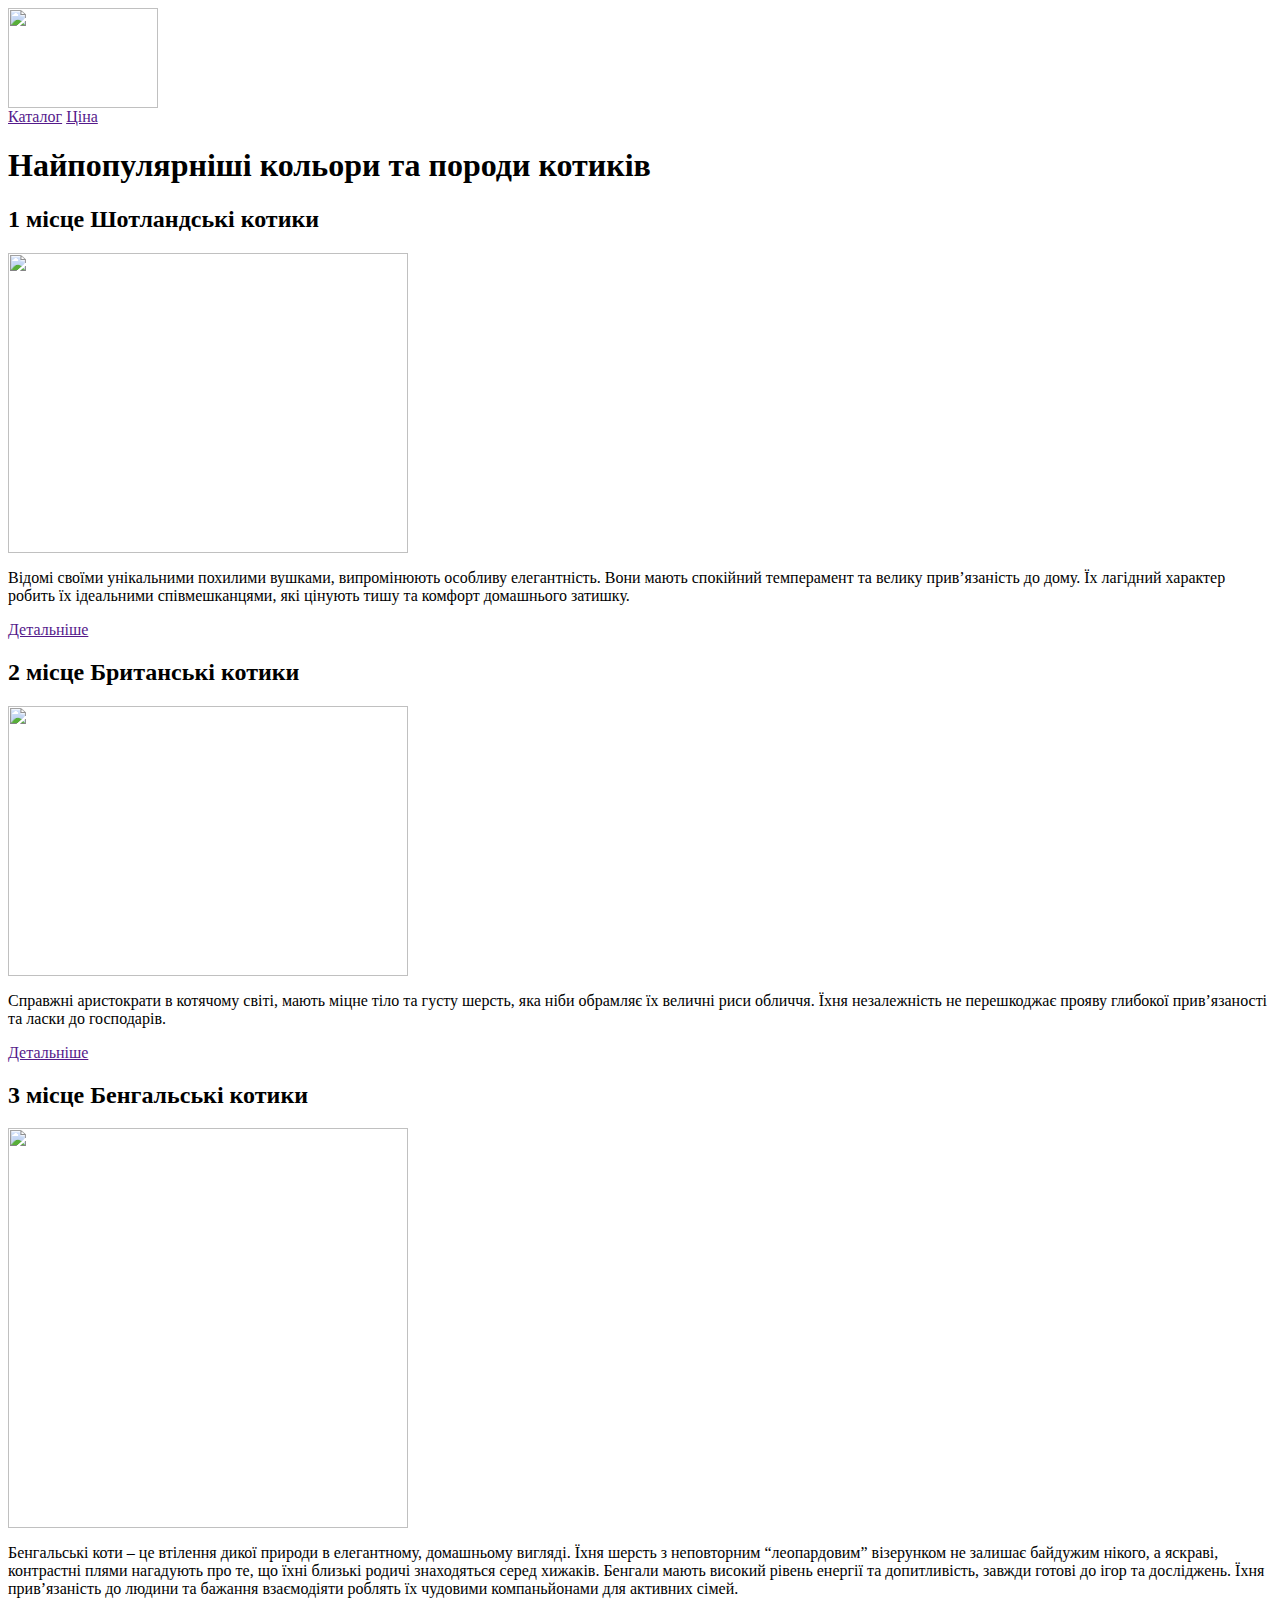
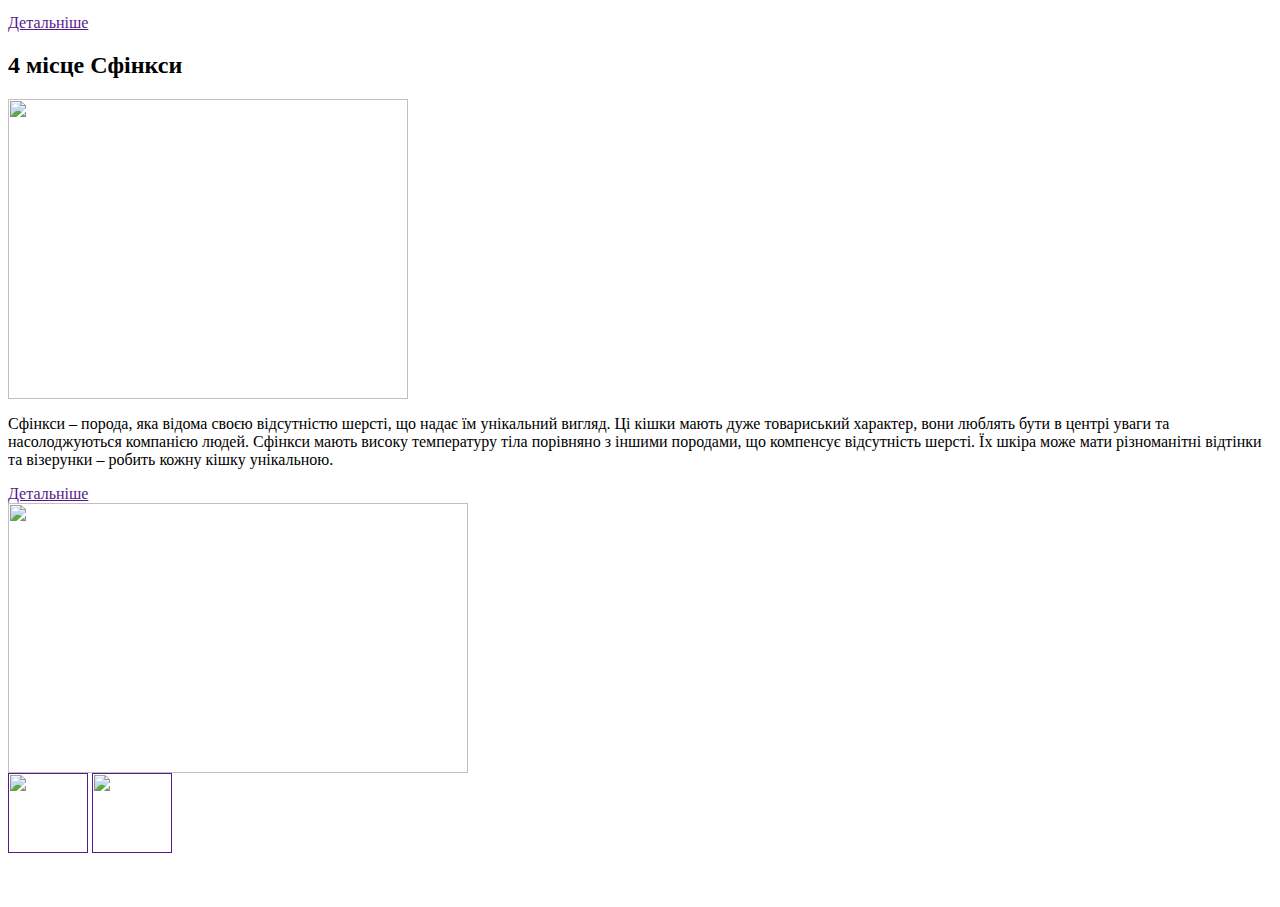
==== index.html @ 6324a22a "Update and rename 𝕮𝖚𝖙𝖊𝖈𝖆𝖙𝖘𝖘𝖘 to index.html" ====
<html>
    <head>
        <link href="style.css" rel="stylesheet">
        <title>Найпопулярніші кольори та породи котиків</title>
    </head>

    <body>
        <header>
            <img src="https://cdn.pixabay.com/photo/2014/03/12/01/36/eyes-285825_1280.png" width="150px" height="100px">
            <a class="button" href=""></a>
        </header>
        <nav>
            <a class="nav-link" href="">Каталог</a>
            <a class="nav-link" href="">Ціна</a>
        </nav>
        <main>
            <h1>Найпопулярніші кольори та породи котиків</h1>
            <section class="info">
                <article>
                    <h2>1 місце Шотландські котики</h2> 
                    <img src="https://vogdog.com/wp-content/uploads/2024/02/218EC821-3D2A-4B78-A0C8-53EF2ABB69BE-1024x812.jpeg.webp" width="400px" height="300px"/>
                    <p>Відомі своїми унікальними похилими вушками, випромінюють особливу елегантність. Вони мають спокійний темперамент та велику прив’язаність до дому. Їх лагідний характер робить їх ідеальними співмешканцями, які цінують тишу та комфорт домашнього затишку.</p>
                    <a class="article-but" href="">Детальніше</a>
                </article>
                <article>
                    <h2>2 місце Британські котики</h2>
                    <img src="https://vogdog.com/wp-content/uploads/2024/02/2A9A2200-E8D1-4482-A1D4-FF5A1F01DB83-1024x576.jpeg.webp" width="400px" height="270px"/>
                    <p>Справжні аристократи в котячому світі, мають міцне тіло та густу шерсть, яка ніби обрамляє їх величні риси обличчя. Їхня незалежність не перешкоджає прояву глибокої прив’язаності та ласки до господарів.</p>
                    <a class="article-but" href="">Детальніше</a>
                </article>
                <article>
                    <h2>3 місце Бенгальські котики</h2>
                    <img src="https://vogdog.com/wp-content/uploads/2024/02/47E62599-C4AE-46B2-BC32-96063C3D8134-1024x1024.jpeg.webp" width="400px" height="400px"/>
                    <p>Бенгальські коти – це втілення дикої природи в елегантному, домашньому вигляді. Їхня шерсть з неповторним “леопардовим” візерунком не залишає байдужим нікого, а яскраві, контрастні плями нагадують про те, що їхні близькі родичі знаходяться серед хижаків. Бенгали мають високий рівень енергії та допитливість, завжди готові до ігор та досліджень. Їхня прив’язаність до людини та бажання взаємодіяти роблять їх чудовими компаньйонами для активних сімей.</p>
                    <a class="article-but" href="">Детальніше</a>
                </article>
                <article>
                    <h2>4 місце Сфінкси</h2>
                    <img src="https://vogdog.com/wp-content/uploads/2024/02/389DDEDF-8ED1-4968-A6A7-2734DA4F140C-1024x676.jpeg.webp" width="400px" height="300px"/>
                    <p>Сфінкси – порода, яка відома своєю відсутністю шерсті, що надає їм унікальний вигляд. Ці кішки мають дуже товариський характер, вони люблять бути в центрі уваги та насолоджуються компанією людей. Сфінкси мають високу температуру тіла порівняно з іншими породами, що компенсує відсутність шерсті. Їх шкіра може мати різноманітні відтінки та візерунки – робить кожну кішку унікальною.</p>
                    <a class="article-but" href="">Детальніше</a>
                </article>
            </section>
            <img src="https://bogatyr.club/uploads/posts/2023-03/1679427659_bogatyr-club-p-belii-kot-na-chernom-fone-risunok-instagra-1.jpg" width="460" height="270"/>
        </main>
        <footer>
            <a href=""><img src="/uploads/2021/02/icon-set-1142000_1280%201_0_1613586391.png" width="80px" height="80px"></a>
            <a href=""><img src="/uploads/2021/02/instagram-3288419_1280%201_0_1613586391.png" width="80px" height="80px"></a>
            <p><b> <br/> </b></p> 
        </footer>
    </body>
</html>
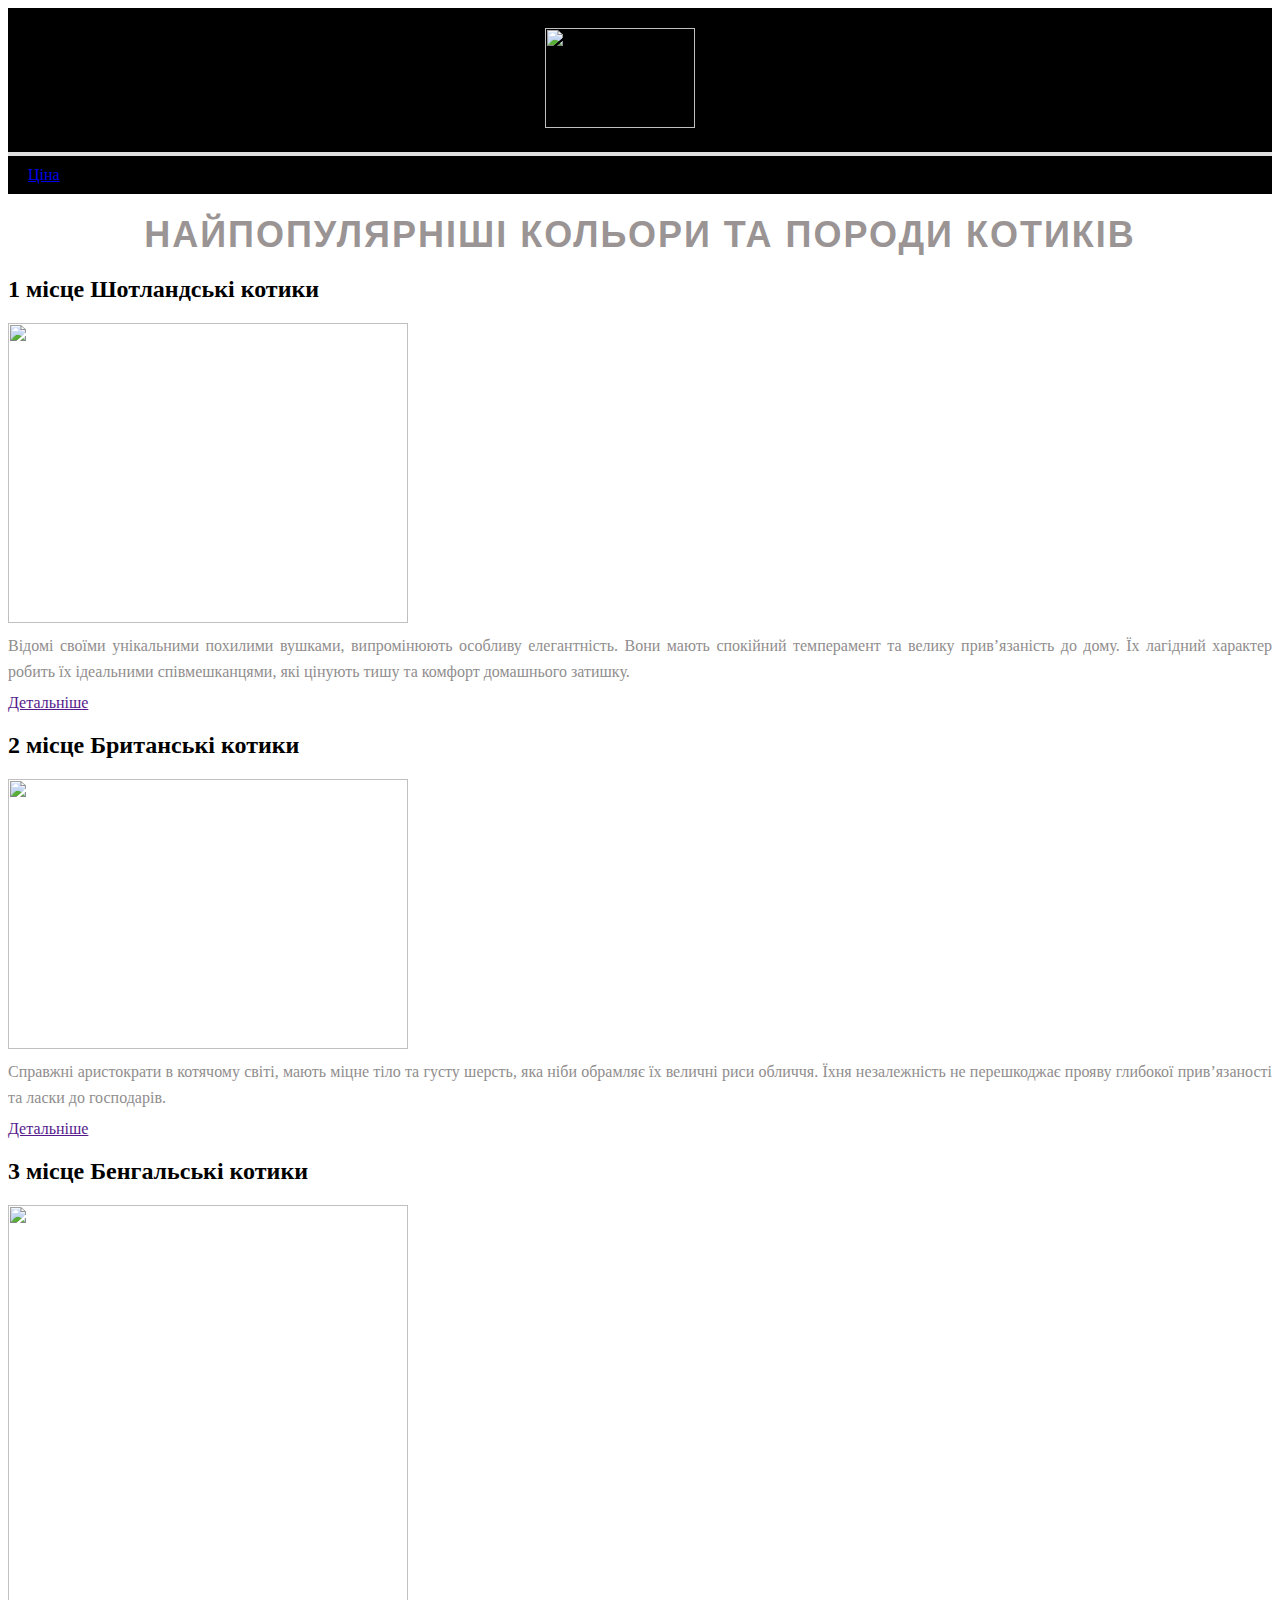
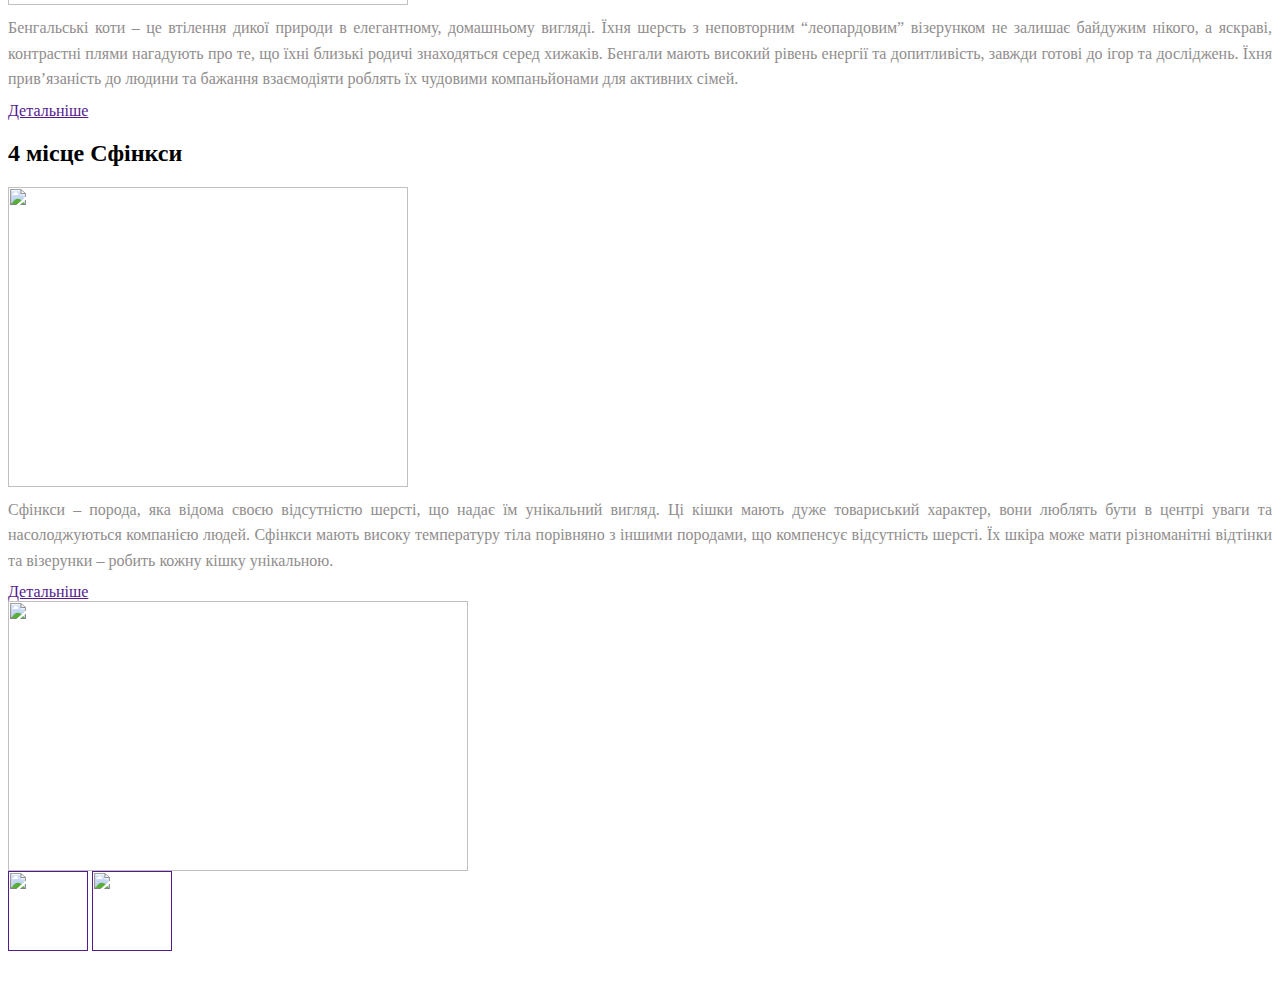
==== commit 0a080039: "Update index.html" ====
--- a/index.html
+++ b/index.html
@@ -10,8 +10,7 @@
             <a class="button" href=""></a>
         </header>
         <nav>
-            <a class="nav-link" href="">Каталог</a>
-            <a class="nav-link" href="">Ціна</a>
+            <a class="nav-link" href="about.html">Ціна</a>
         </nav>
         <main>
             <h1>Найпопулярніші кольори та породи котиків</h1>
--- a/style.css
+++ b/style.css
@@ -0,0 +1,47 @@
+header {
+   background-color: #000000;
+  padding: 20px 0; 
+  border-bottom: 4px solid #e0e0e0; 
+  text-align: center; 
+}
+
+.button { 
+  color: #ffffff; 
+  border: none; 
+  border-radius: 5px; 
+  padding: 10px 20px;
+  font-size: 16px;
+  font-family: 'Arial', sans-serif; 
+  cursor: pointer; 
+  transition: background-color 0.3s, transform 0.2s; 
+}
+
+nav {
+  background-color: #000000; 
+  padding: 10px 20px; 
+  display: flex; 
+  justify-content: space-between; 
+  align-items: center; 
+}
+
+
+
+h1 { 
+    font-family: 'Arial', sans-serif; 
+  font-size: 36px; 
+  color: #9a9494; 
+  text-align: center;
+  margin: 20px 0;
+  text-transform: uppercase; 
+  letter-spacing: 2px; 
+}
+
+p {
+    font-family: 'Georgia', serif;
+  font-size: 16px; 
+  line-height: 1.6; 
+  color: #908d8d; 
+  margin: 10px 0; 
+  text-align: justify; 
+}
+
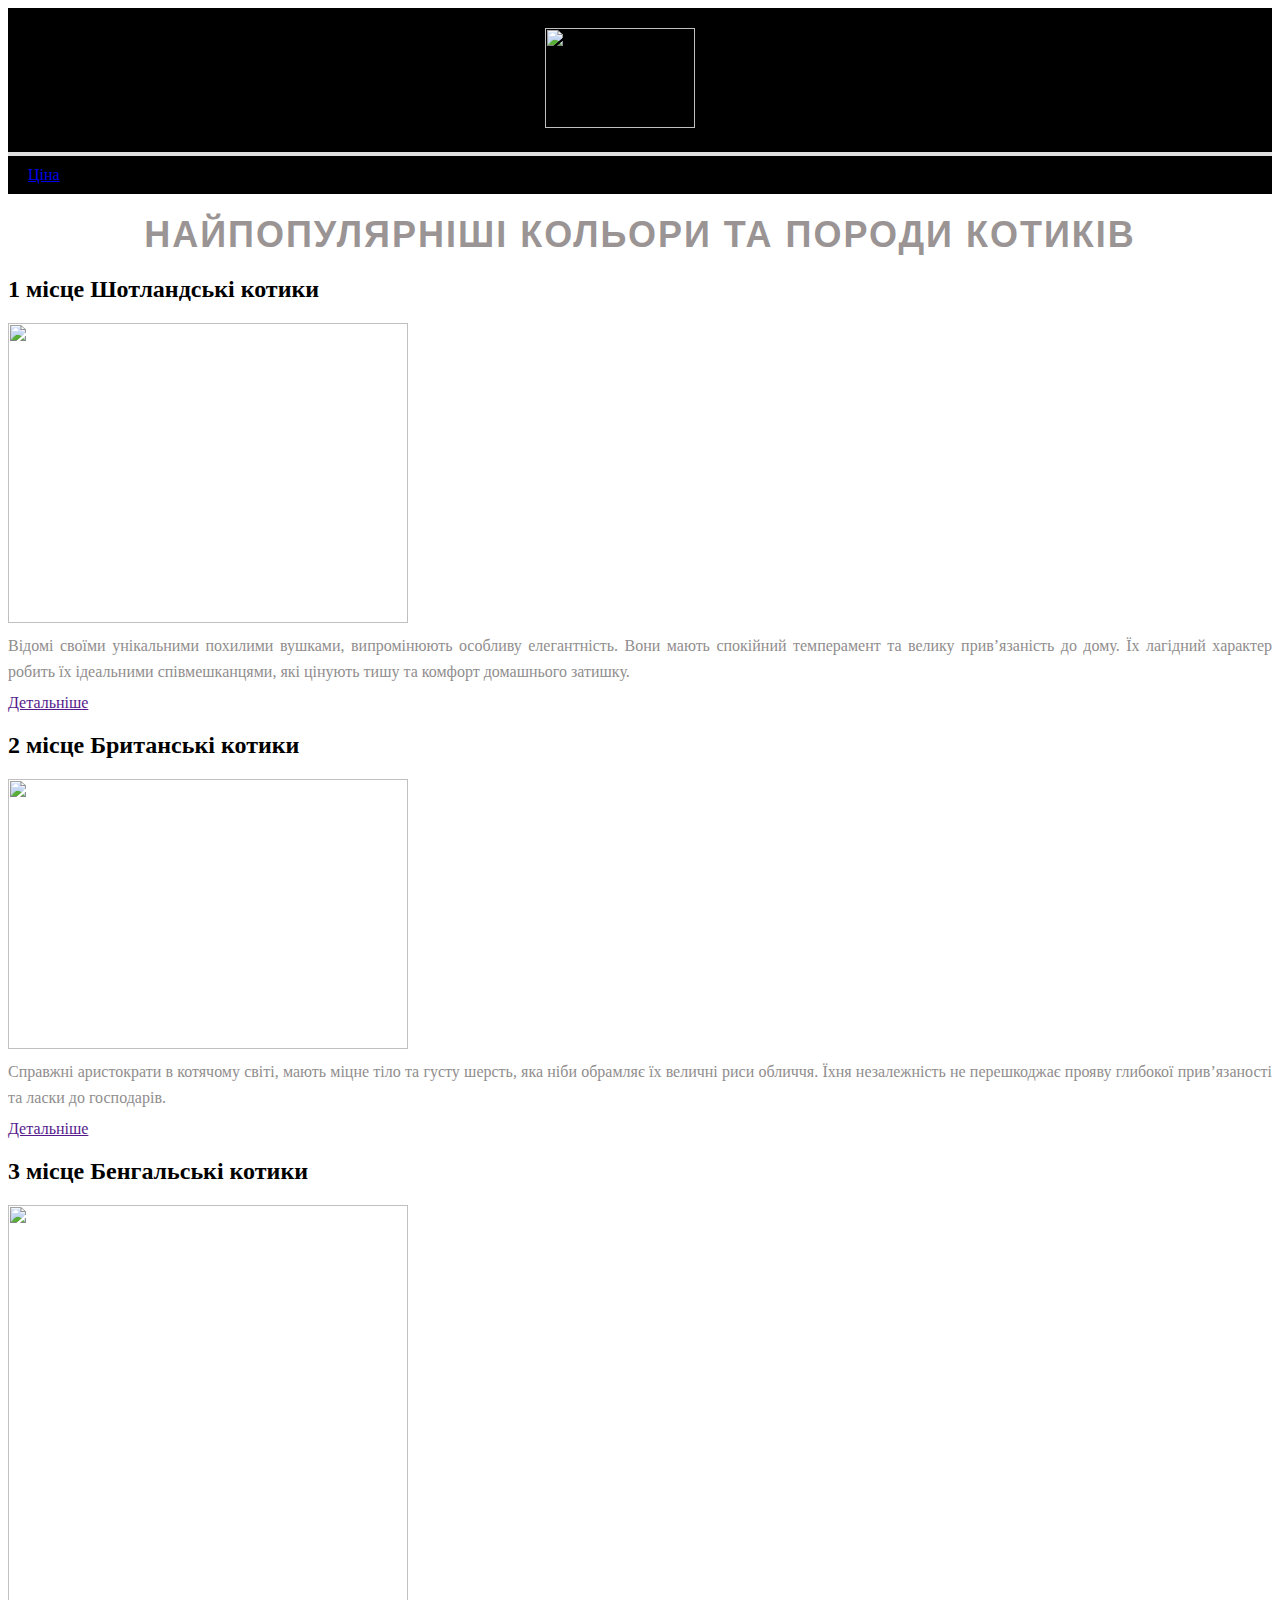
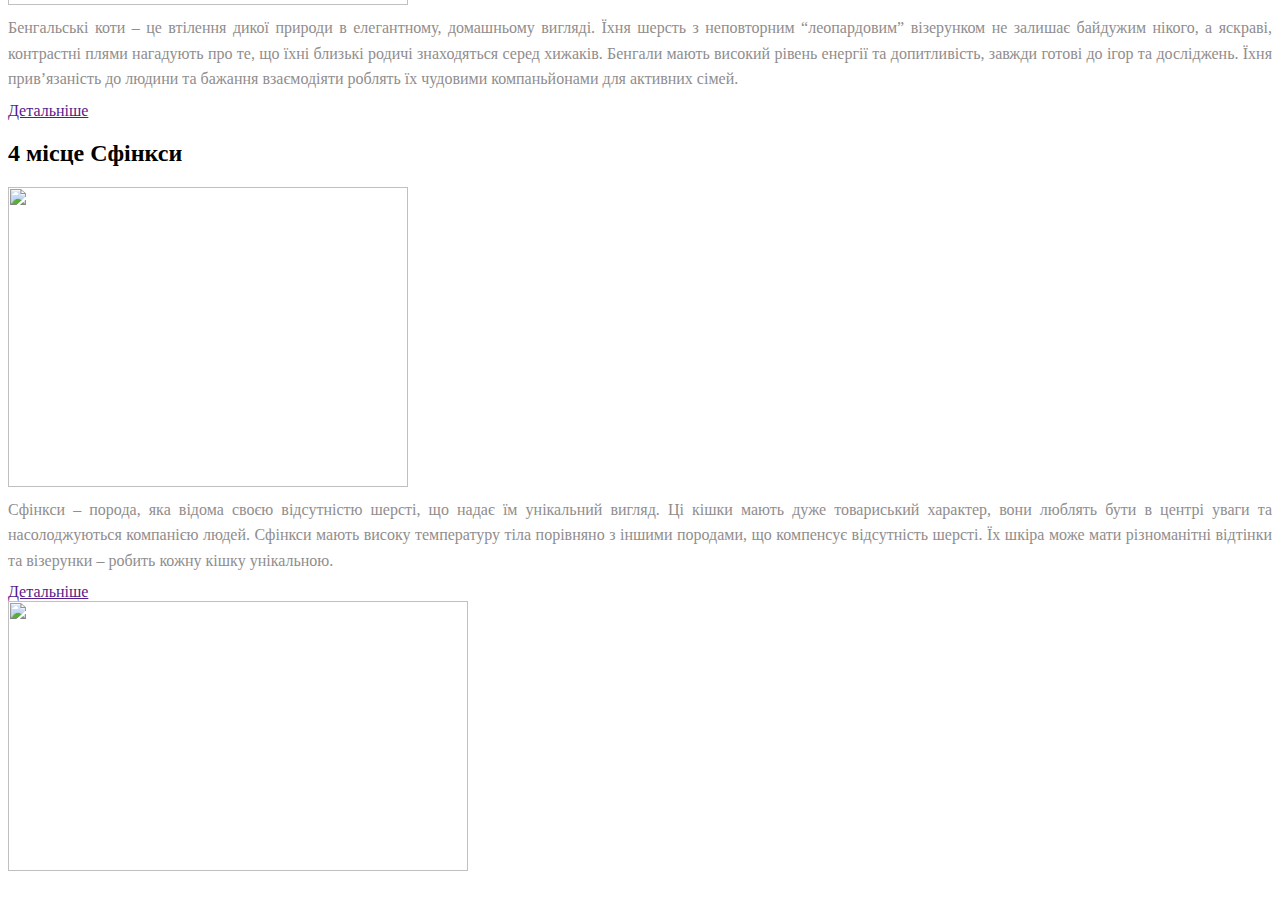
==== commit d58d6e36: "Update index.html" ====
--- a/index.html
+++ b/index.html
@@ -43,8 +43,6 @@
             <img src="https://bogatyr.club/uploads/posts/2023-03/1679427659_bogatyr-club-p-belii-kot-na-chernom-fone-risunok-instagra-1.jpg" width="460" height="270"/>
         </main>
         <footer>
-            <a href=""><img src="/uploads/2021/02/icon-set-1142000_1280%201_0_1613586391.png" width="80px" height="80px"></a>
-            <a href=""><img src="/uploads/2021/02/instagram-3288419_1280%201_0_1613586391.png" width="80px" height="80px"></a>
             <p><b> <br/> </b></p> 
         </footer>
     </body>
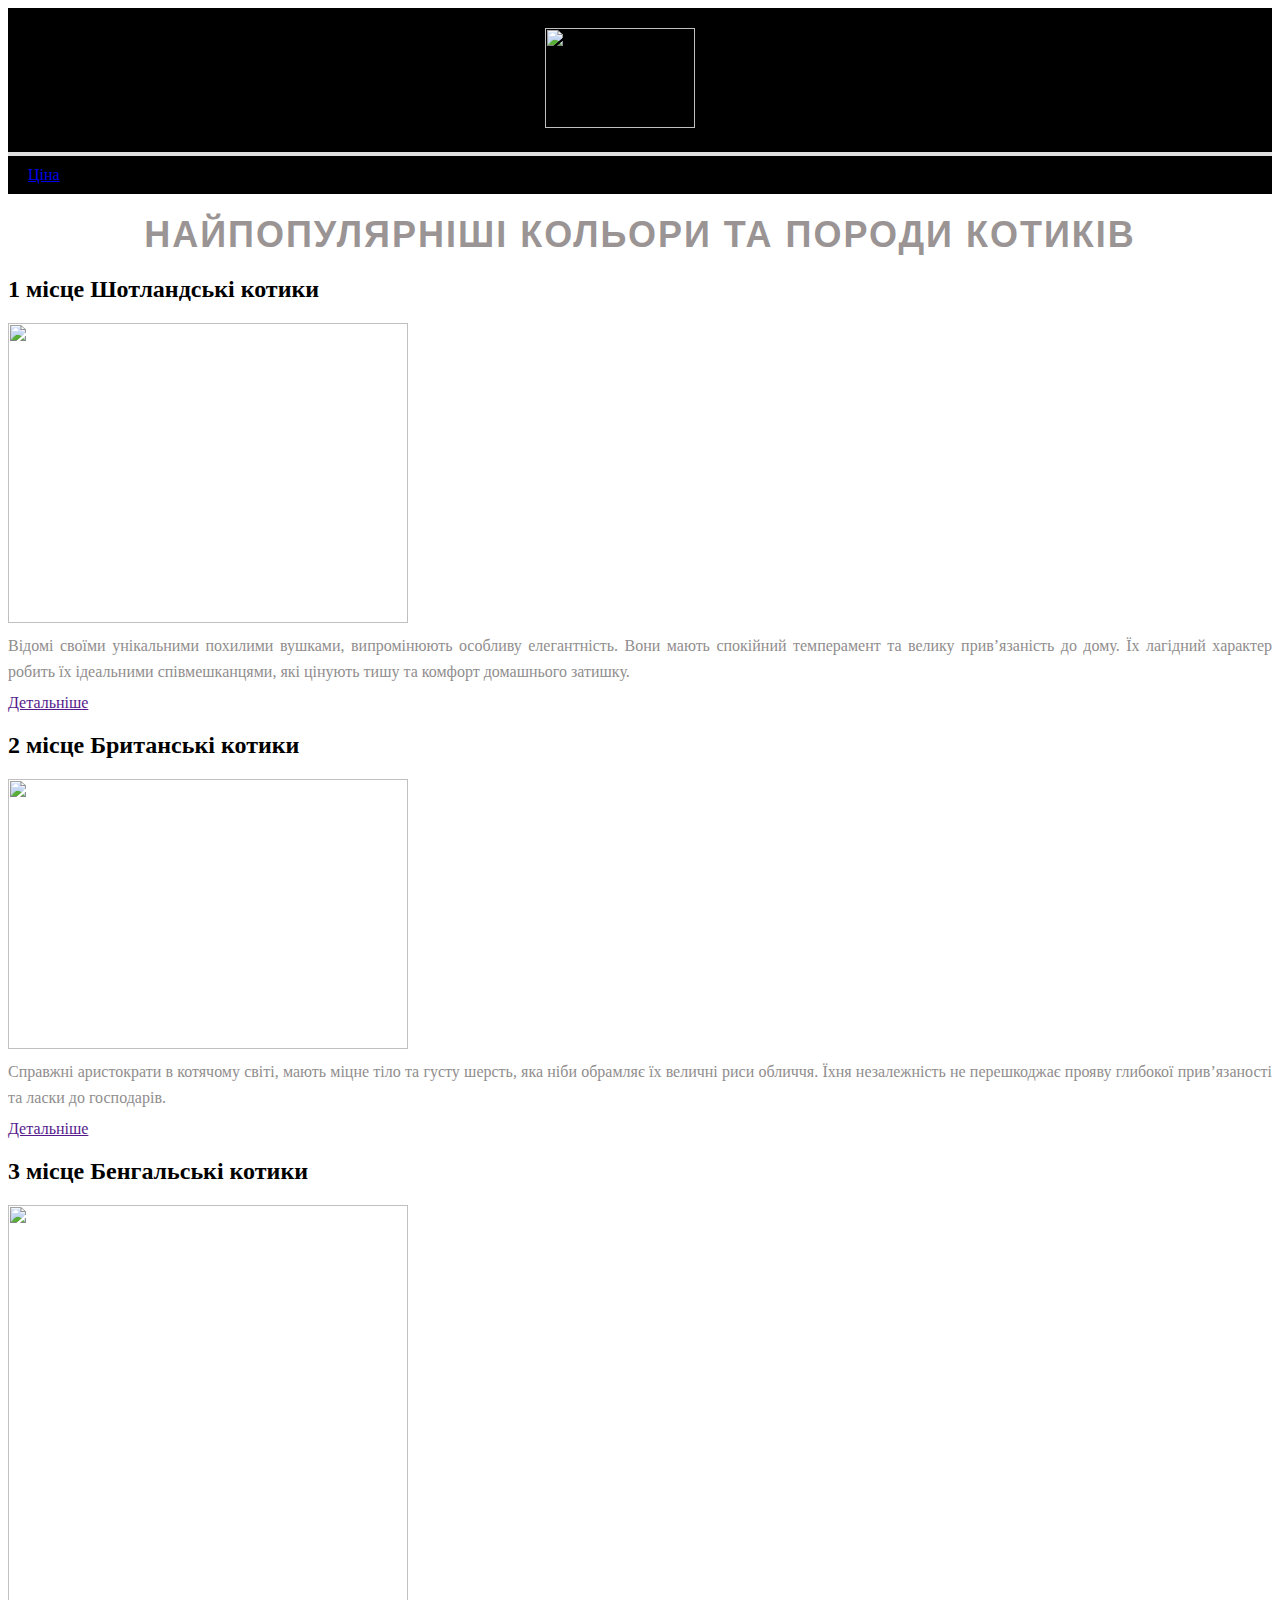
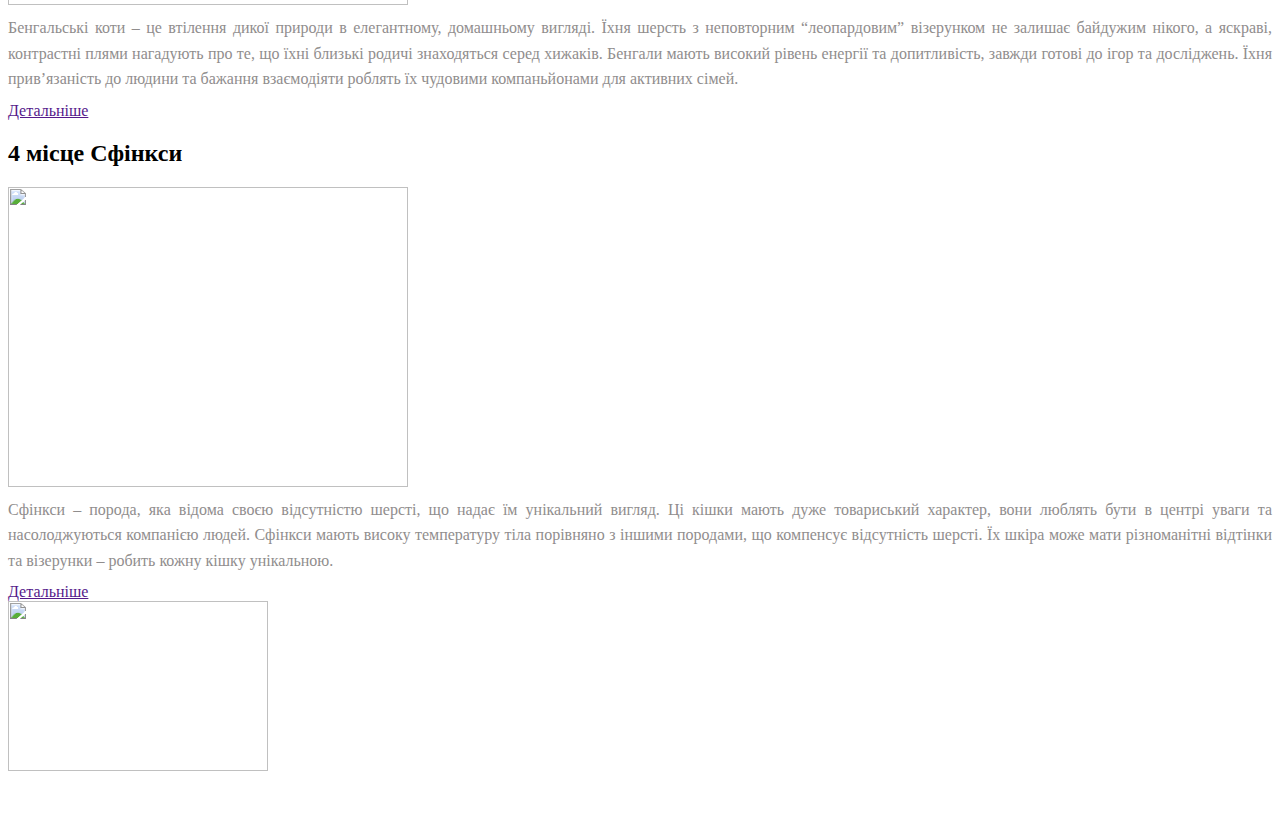
==== commit ee65f293: "Update index.html" ====
--- a/index.html
+++ b/index.html
@@ -1,7 +1,7 @@
 <html>
     <head>
         <link href="style.css" rel="stylesheet">
-        <title>Найпопулярніші кольори та породи котиків</title>
+        <title>Найпопулярніші породи котиків</title>
     </head>
 
     <body>
@@ -40,7 +40,7 @@
                     <a class="article-but" href="">Детальніше</a>
                 </article>
             </section>
-            <img src="https://bogatyr.club/uploads/posts/2023-03/1679427659_bogatyr-club-p-belii-kot-na-chernom-fone-risunok-instagra-1.jpg" width="460" height="270"/>
+            <img src="https://bogatyr.club/uploads/posts/2023-03/1679427659_bogatyr-club-p-belii-kot-na-chernom-fone-risunok-instagra-1.jpg" width="260" height="170"/>
         </main>
         <footer>
             <p><b> <br/> </b></p> 
